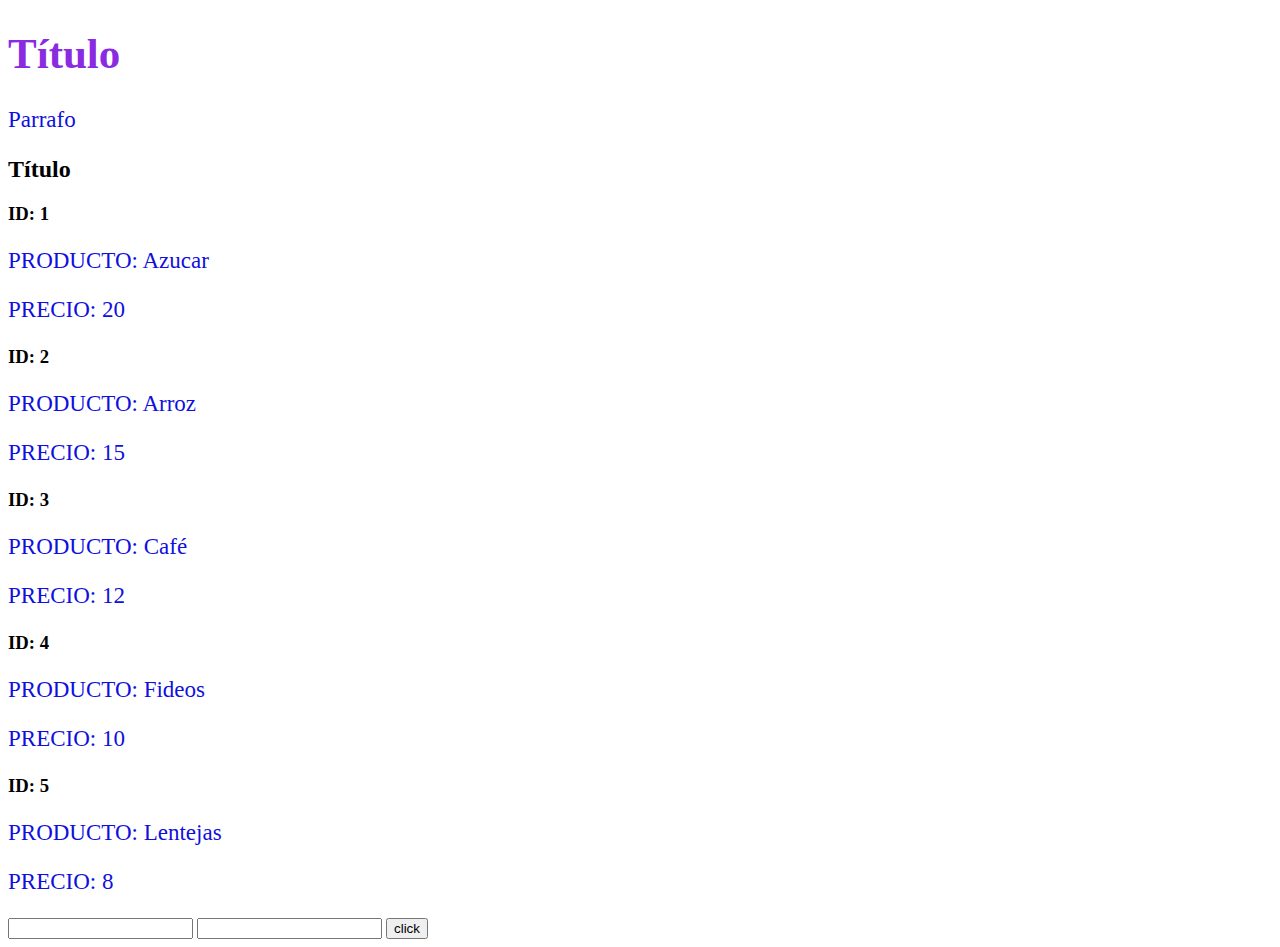
==== index.html @ 8a46f9fc "bienvenidad aleatorio, objetos identificados y captura entradas con un input" ====
<!DOCTYPE html>
<html lang="en">
<head>
  <meta charset="UTF-8">
  <meta http-equiv="X-UA-Compatible" content="IE=edge">
  <meta name="viewport" content="width=device-width, initial-scale=1.0">
  <link rel="stylesheet" href="./style.css">
  <title>Supermercado</title>
</head>
<body>
  <h1>Título</h1>
  <p>Parrafo</p>
  <h2 id="miConsola">Título</h2>
  <div id="contenedor"></div>
  <input id="nombre" type="text">
  <input id="precios" type="text">
  <button id="boton">click</button>
</body>
<script src="./javascript.js"></script>
</html>
---- style.css ----
h1{
  color: blueviolet;
  font-size: 43px;
}
p{
  font-size: 23px;
  color: rgb(15, 15, 222);
}
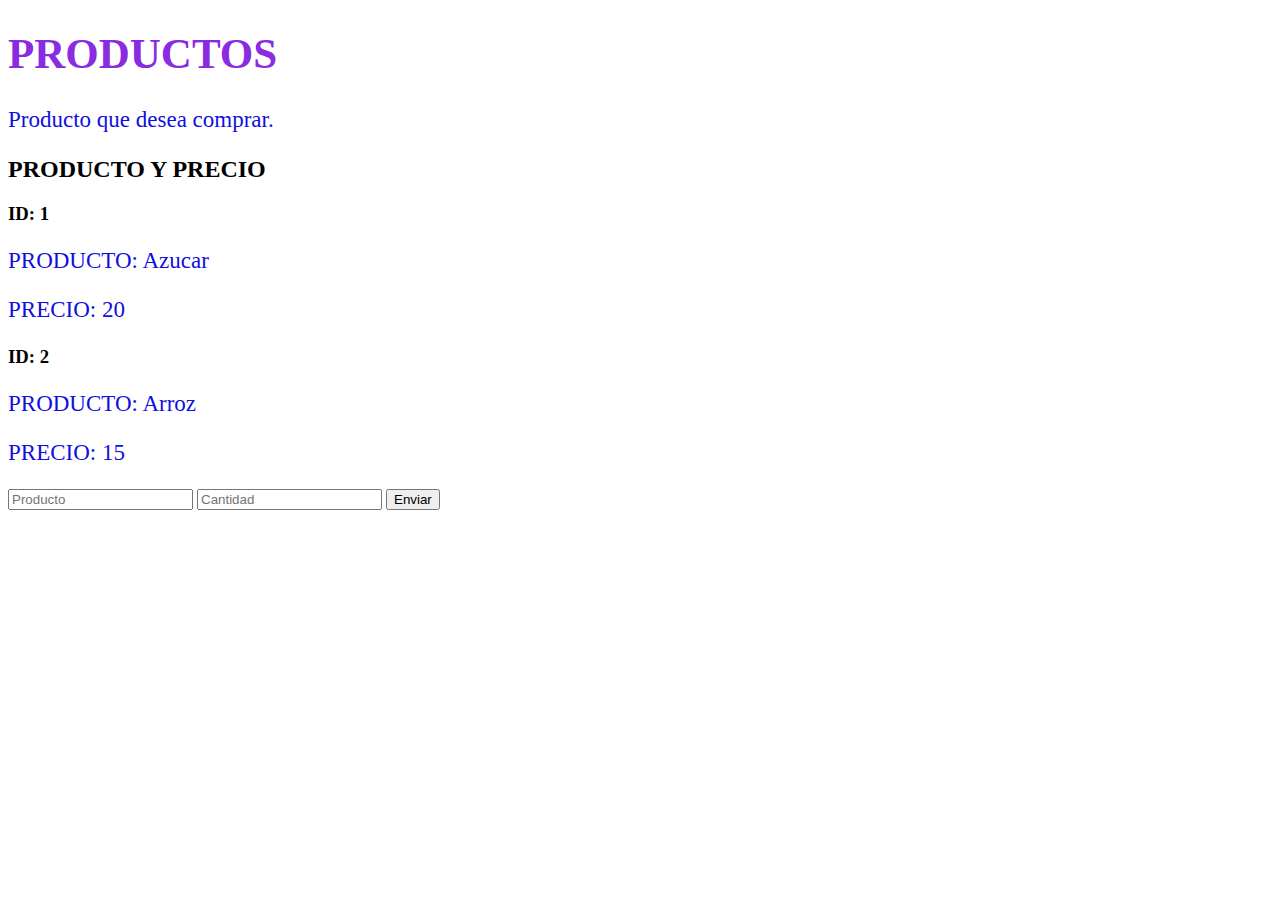
==== commit ff432a43: "ingresa la cantidad el producto se captura ese dato y se agrega.Si no ingresaste el producto o canti" ====
--- a/index.html
+++ b/index.html
@@ -8,13 +8,22 @@
   <title>Supermercado</title>
 </head>
 <body>
-  <h1>Título</h1>
-  <p>Parrafo</p>
-  <h2 id="miConsola">Título</h2>
+  <h1>PRODUCTOS</h1>
+  <p>Producto que desea comprar.</p>
+  <h2 id="miConsola">PRODUCTO Y PRECIO</h2>
   <div id="contenedor"></div>
-  <input id="nombre" type="text">
-  <input id="precios" type="text">
-  <button id="boton">click</button>
+  <form id="formulario">
+    <input id="nombre" type="text" placeholder="Producto">
+    <input id="precios" type="number" placeholder="Cantidad">
+    <button id="boton" type="submit">Enviar</button>
+  </form>
+  <!-- <form id="formulario">
+    <input type="text">
+    <input type="number">
+    <input type="submit" value="Enviar">
+  </form> -->
+  
+  <!-- <input type="button" value="click2" onclick="alert('respuesta 3')"> -->
 </body>
 <script src="./javascript.js"></script>
 </html>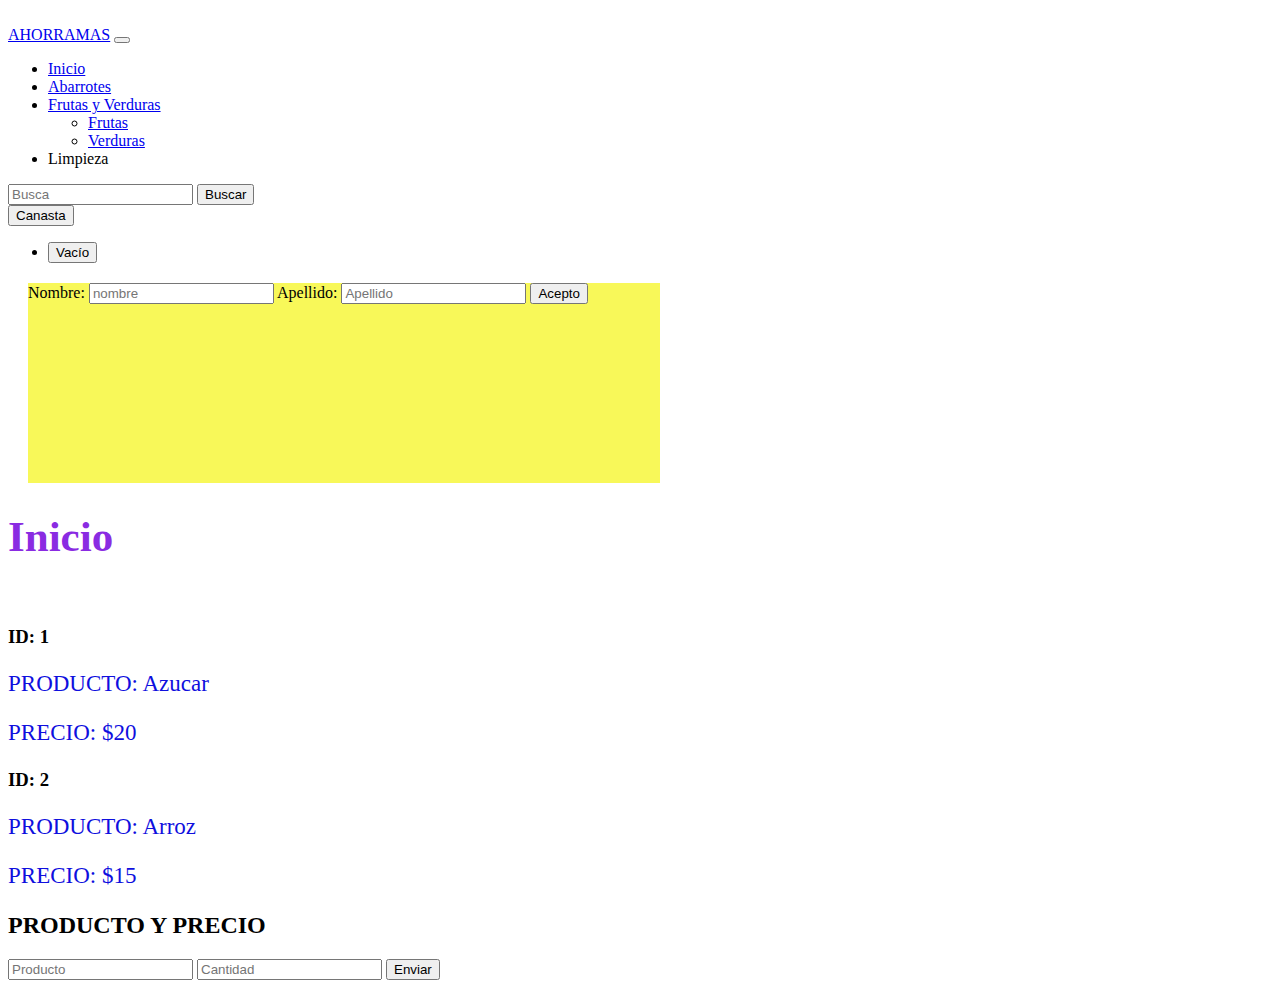
==== commit b4776794: "mostrando con el DOM para la primera pantal del ingreso del cliente, y obteniendo el valor del produ" ====
--- a/index.html
+++ b/index.html
@@ -4,26 +4,84 @@
   <meta charset="UTF-8">
   <meta http-equiv="X-UA-Compatible" content="IE=edge">
   <meta name="viewport" content="width=device-width, initial-scale=1.0">
+  <link href="https://cdn.jsdelivr.net/npm/bootstrap@5.1.3/dist/css/bootstrap.min.css" rel="stylesheet" integrity="sha384-1BmE4kWBq78iYhFldvKuhfTAU6auU8tT94WrHftjDbrCEXSU1oBoqyl2QvZ6jIW3" crossorigin="anonymous">
   <link rel="stylesheet" href="./style.css">
   <title>Supermercado</title>
 </head>
 <body>
-  <h1>PRODUCTOS</h1>
-  <p>Producto que desea comprar.</p>
-  <h2 id="miConsola">PRODUCTO Y PRECIO</h2>
-  <div id="contenedor"></div>
-  <form id="formulario">
-    <input id="nombre" type="text" placeholder="Producto">
-    <input id="precios" type="number" placeholder="Cantidad">
-    <button id="boton" type="submit">Enviar</button>
-  </form>
-  <!-- <form id="formulario">
-    <input type="text">
-    <input type="number">
-    <input type="submit" value="Enviar">
-  </form> -->
+  <header>
+    <img src="" alt="">
+    <nav class="navbar navbar-expand-lg navbar-light bg-success">
+      <div class="container-fluid ">
+        <a class="navbar-brand" href="#">AHORRAMAS</a>
+        <button class="navbar-toggler" type="button" data-bs-toggle="collapse" data-bs-target="#navbarScroll" aria-controls="navbarScroll" aria-expanded="false" aria-label="Toggle navigation">
+          <span class="navbar-toggler-icon"></span>
+        </button>
+        <div class="collapse navbar-collapse" id="navbarScroll">
+          <ul class="navbar-nav me-auto my-2 my-lg-0 navbar-nav-scroll" style="--bs-scroll-height: 100px;">
+            <li class="nav-item">
+              <a class="nav-link active text-light" aria-current="page" href="./index.html">Inicio</a>
+            </li>
+            <li class="nav-item">
+              <a class="nav-link text-light" href="#">Abarrotes</a>
+            </li>
+            <li class="nav-item dropdown">
+              <a class="nav-link dropdown-toggle text-light" href="#" id="navbarScrollingDropdown" role="button" data-bs-toggle="dropdown" aria-expanded="false">Frutas y Verduras</a>
+              <ul class="dropdown-menu" aria-labelledby="navbarScrollingDropdown">
+                <li><a class="dropdown-item" href="#">Frutas</a></li>
+                <li><a class="dropdown-item" href="#">Verduras</a></li>
+              </ul>
+            </li>
+            <li class="nav-item">
+              <a class="nav-link disabled text-light">Limpieza</a>
+            </li>
+          </ul>
+          <form class="d-flex">
+            <input class="form-control me-2" type="search" placeholder="Busca" aria-label="Search">
+            <button class="btn btn-outline-light" type="submit">Buscar</button>
+          </form>
+          <div class="dropdown">
+            <button class="btn btn-success dropdown-toggle" type="button" id="dropdownMenu2" data-bs-toggle="dropdown" aria-expanded="false">
+              Canasta
+            </button>
+            <ul class="dropdown-menu" aria-labelledby="dropdownMenu2">
+              <li><button class="dropdown-item" type="button">Vacío</button></li>
+            </ul>
+          </div>
+        </div>
+      </div>
+    </nav>
+  </header>
+  <main>
+    <!--pantalla 1 -->
+    <div class="ingreso">
+      <form id="inicio">
+        <label for="nombreCliente">Nombre:</label>
+        <input id="nombreCliente" class="form-control" type="text" placeholder="nombre"/>
+        <label for="apellido">Apellido:</label>
+        <input id="apellido" class="form-control" type="text" placeholder="Apellido"/>
+        <button id="botoncito" class="btn btn-primary mt-3">Acepto</button>
+      </form>
+    </div>
+    <!-- pantalla 2 -->
+    <h1 id="nombreTitulo">Inicio</h1>
+    <div>
+      <img src="" alt="">
+      <div id="contenedor"></div>
+      <!-- <input type="number">
+      <button>-</button>
+      <button>+</button>
+      <button>Agregar</button> -->
+    </div>
+    <h2 id="miConsola">PRODUCTO Y PRECIO</h2>
+    <form id="formulario">
+      <input id="nombre" type="text" placeholder="Producto">
+      <input id="precios" type="number" placeholder="Cantidad">
+      <button id="boton" type="submit">Enviar</button>
+    </form>
+  </main>
   
-  <!-- <input type="button" value="click2" onclick="alert('respuesta 3')"> -->
 </body>
 <script src="./javascript.js"></script>
+<script src="https://cdn.jsdelivr.net/npm/bootstrap@5.1.3/dist/js/bootstrap.bundle.min.js" integrity="sha384-ka7Sk0Gln4gmtz2MlQnikT1wXgYsOg+OMhuP+IlRH9sENBO0LRn5q+8nbTov4+1p" crossorigin="anonymous"></script>
 </html>--- a/style.css
+++ b/style.css
@@ -1,3 +1,14 @@
+.ingreso{
+  background-color: rgb(248, 248, 89);
+  width: 50%;
+  height: 200px;
+  margin: 20px;
+}
+.inicio{
+  display: flex;
+  flex-direction: column;
+  align-items: center;
+}
 h1{
   color: blueviolet;
   font-size: 43px;
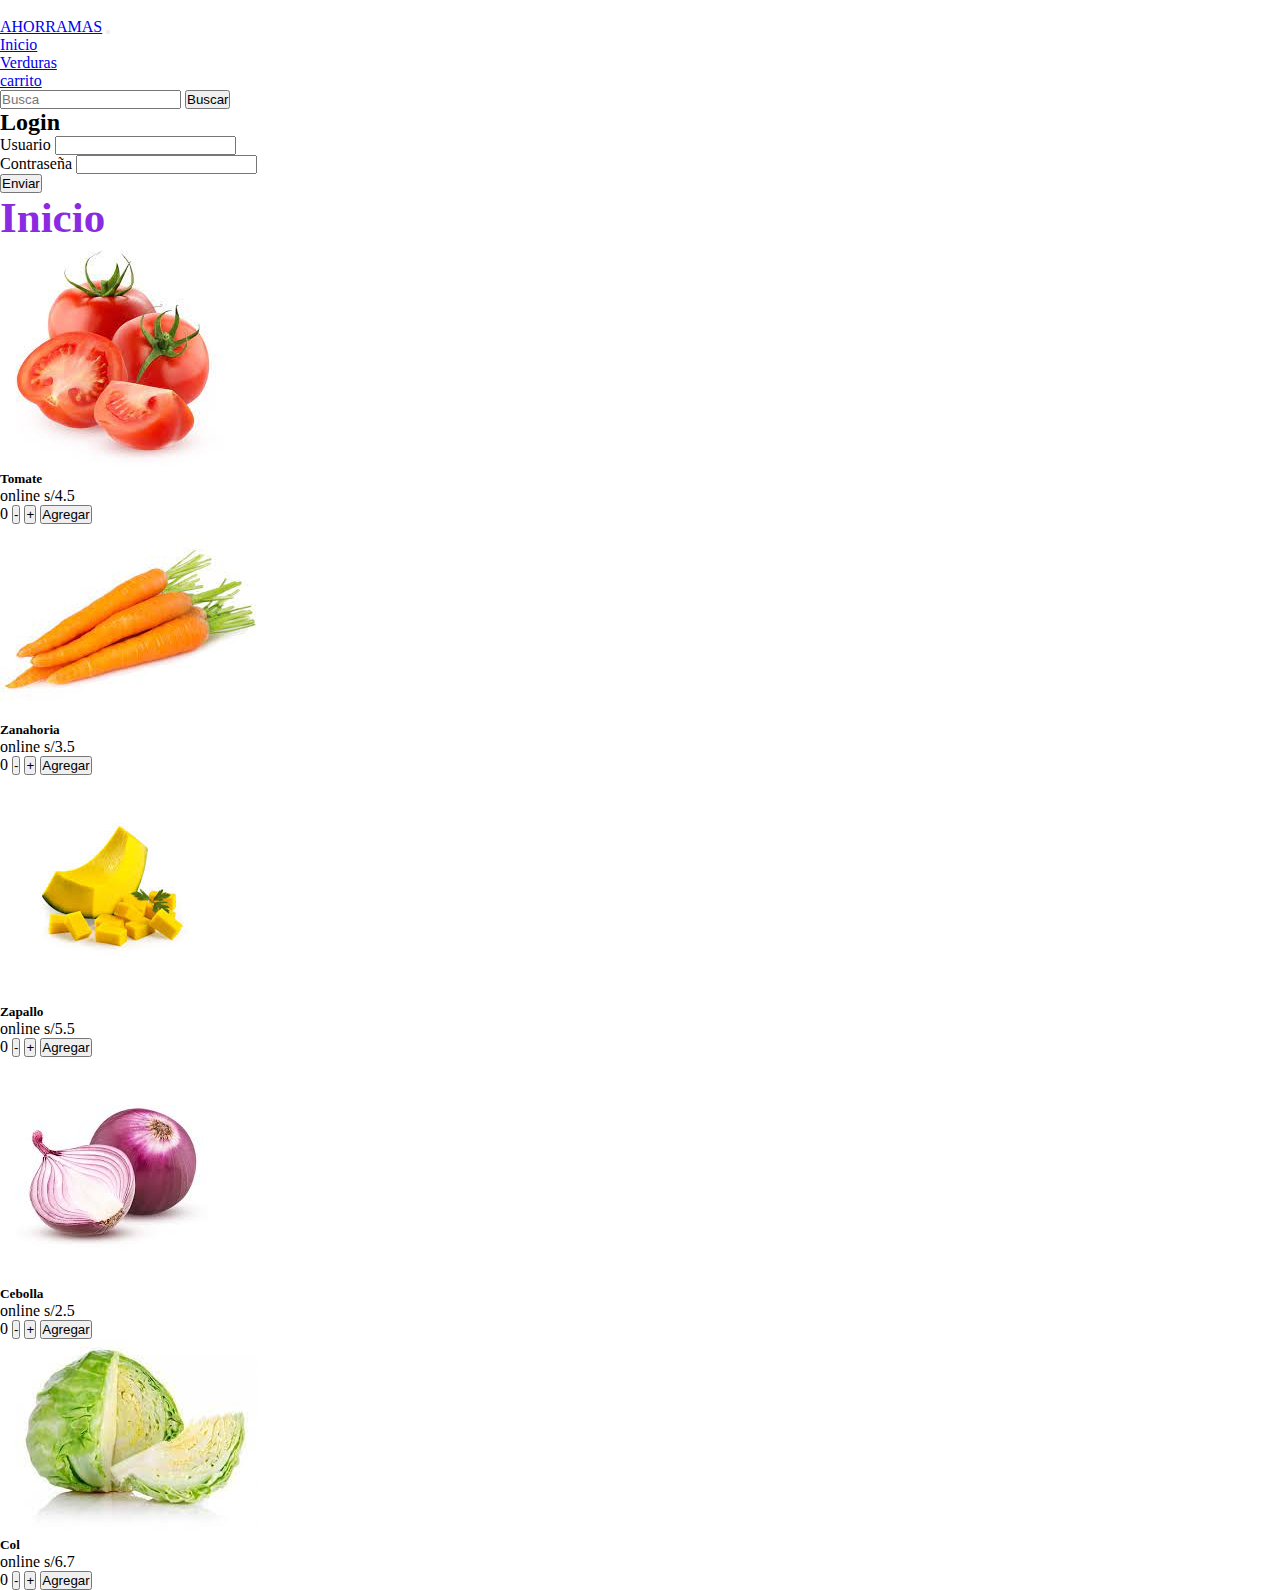
==== commit f56f0ed1: "mostrando con el DOM para la primera pantal del ingreso del cliente, y obteniendo el valor del produ" ====
--- a/index.html
+++ b/index.html
@@ -23,65 +23,64 @@
               <a class="nav-link active text-light" aria-current="page" href="./index.html">Inicio</a>
             </li>
             <li class="nav-item">
-              <a class="nav-link text-light" href="#">Abarrotes</a>
-            </li>
-            <li class="nav-item dropdown">
-              <a class="nav-link dropdown-toggle text-light" href="#" id="navbarScrollingDropdown" role="button" data-bs-toggle="dropdown" aria-expanded="false">Frutas y Verduras</a>
-              <ul class="dropdown-menu" aria-labelledby="navbarScrollingDropdown">
-                <li><a class="dropdown-item" href="#">Frutas</a></li>
-                <li><a class="dropdown-item" href="#">Verduras</a></li>
-              </ul>
+              <a class="nav-link text-light" href="#">Verduras</a>
             </li>
             <li class="nav-item">
-              <a class="nav-link disabled text-light">Limpieza</a>
+              <a class="nav-link text-light" href="#">carrito</a>
             </li>
           </ul>
           <form class="d-flex">
             <input class="form-control me-2" type="search" placeholder="Busca" aria-label="Search">
             <button class="btn btn-outline-light" type="submit">Buscar</button>
           </form>
-          <div class="dropdown">
-            <button class="btn btn-success dropdown-toggle" type="button" id="dropdownMenu2" data-bs-toggle="dropdown" aria-expanded="false">
-              Canasta
-            </button>
-            <ul class="dropdown-menu" aria-labelledby="dropdownMenu2">
-              <li><button class="dropdown-item" type="button">Vacío</button></li>
-            </ul>
-          </div>
         </div>
       </div>
     </nav>
   </header>
   <main>
-    <!--pantalla 1 -->
-    <div class="ingreso">
-      <form id="inicio">
-        <label for="nombreCliente">Nombre:</label>
-        <input id="nombreCliente" class="form-control" type="text" placeholder="nombre"/>
-        <label for="apellido">Apellido:</label>
-        <input id="apellido" class="form-control" type="text" placeholder="Apellido"/>
-        <button id="botoncito" class="btn btn-primary mt-3">Acepto</button>
-      </form>
+    <!-- Pantalla Login -->
+    <div id="login" class="container">
+      <div class="row justify-content-center mt-5">
+        <div class="col-lg-4 col-md-8 col-sm-8">
+          <div class="card shadow">
+            <div class="card-title text-center border-bottom">
+              <h2 class="p-3">Login</h2>  
+            </div>
+            <div class="card-body">
+              <form id="inicio">
+                <div class="mb-4">
+                  <label for="nombreCliente" class="form-label">Usuario</label>
+                  <input type="text" class="form-control" id="nombreCliente">
+                </div>
+                <div class="mb-4">
+                  <label for="password" class="form-label">Contraseña</label>
+                  <input type="password" class="form-control" id="password">
+                </div>
+                <p id="error" class="fs-6 text-danger"></p>
+                <div class="d-grid">
+                  <button type="submit" class="btn btn-primary" id="botoncito">Enviar</button>
+                </div>
+              </form>
+            </div>
+          </div>
+        </div>
+      </div>
     </div>
+    <!-- pantalla 1 -->
+    <h1 id="nombreTitulo">Inicio</h1>
+    <div class="row row-cols-1 row-cols-md-4 g-4" id="contenedor"></div>
     <!-- pantalla 2 -->
-    <h1 id="nombreTitulo">Inicio</h1>
-    <div>
-      <img src="" alt="">
-      <div id="contenedor"></div>
-      <!-- <input type="number">
-      <button>-</button>
-      <button>+</button>
-      <button>Agregar</button> -->
-    </div>
-    <h2 id="miConsola">PRODUCTO Y PRECIO</h2>
-    <form id="formulario">
-      <input id="nombre" type="text" placeholder="Producto">
-      <input id="precios" type="number" placeholder="Cantidad">
+  
+    <!-- <h2 id="miConsola">PRODUCTO Y PRECIO</h2>
+    <<input id="nombre" type="text" placeholder="Producto">
+      <form id="formulario">
+      input id="precios" type="number" placeholder="Cantidad">
       <button id="boton" type="submit">Enviar</button>
-    </form>
+    </form>  -->
   </main>
   
 </body>
 <script src="./javascript.js"></script>
+<script src="./main.js"></script>
 <script src="https://cdn.jsdelivr.net/npm/bootstrap@5.1.3/dist/js/bootstrap.bundle.min.js" integrity="sha384-ka7Sk0Gln4gmtz2MlQnikT1wXgYsOg+OMhuP+IlRH9sENBO0LRn5q+8nbTov4+1p" crossorigin="anonymous"></script>
 </html>--- a/style.css
+++ b/style.css
@@ -1,3 +1,8 @@
+*{
+  margin: 0;
+  padding: 0;
+}
+
 .ingreso{
   background-color: rgb(248, 248, 89);
   width: 50%;
@@ -15,5 +20,7 @@
 }
 p{
   font-size: 23px;
-  color: rgb(15, 15, 222);
+}
+.ocultar{
+  display: none;
 }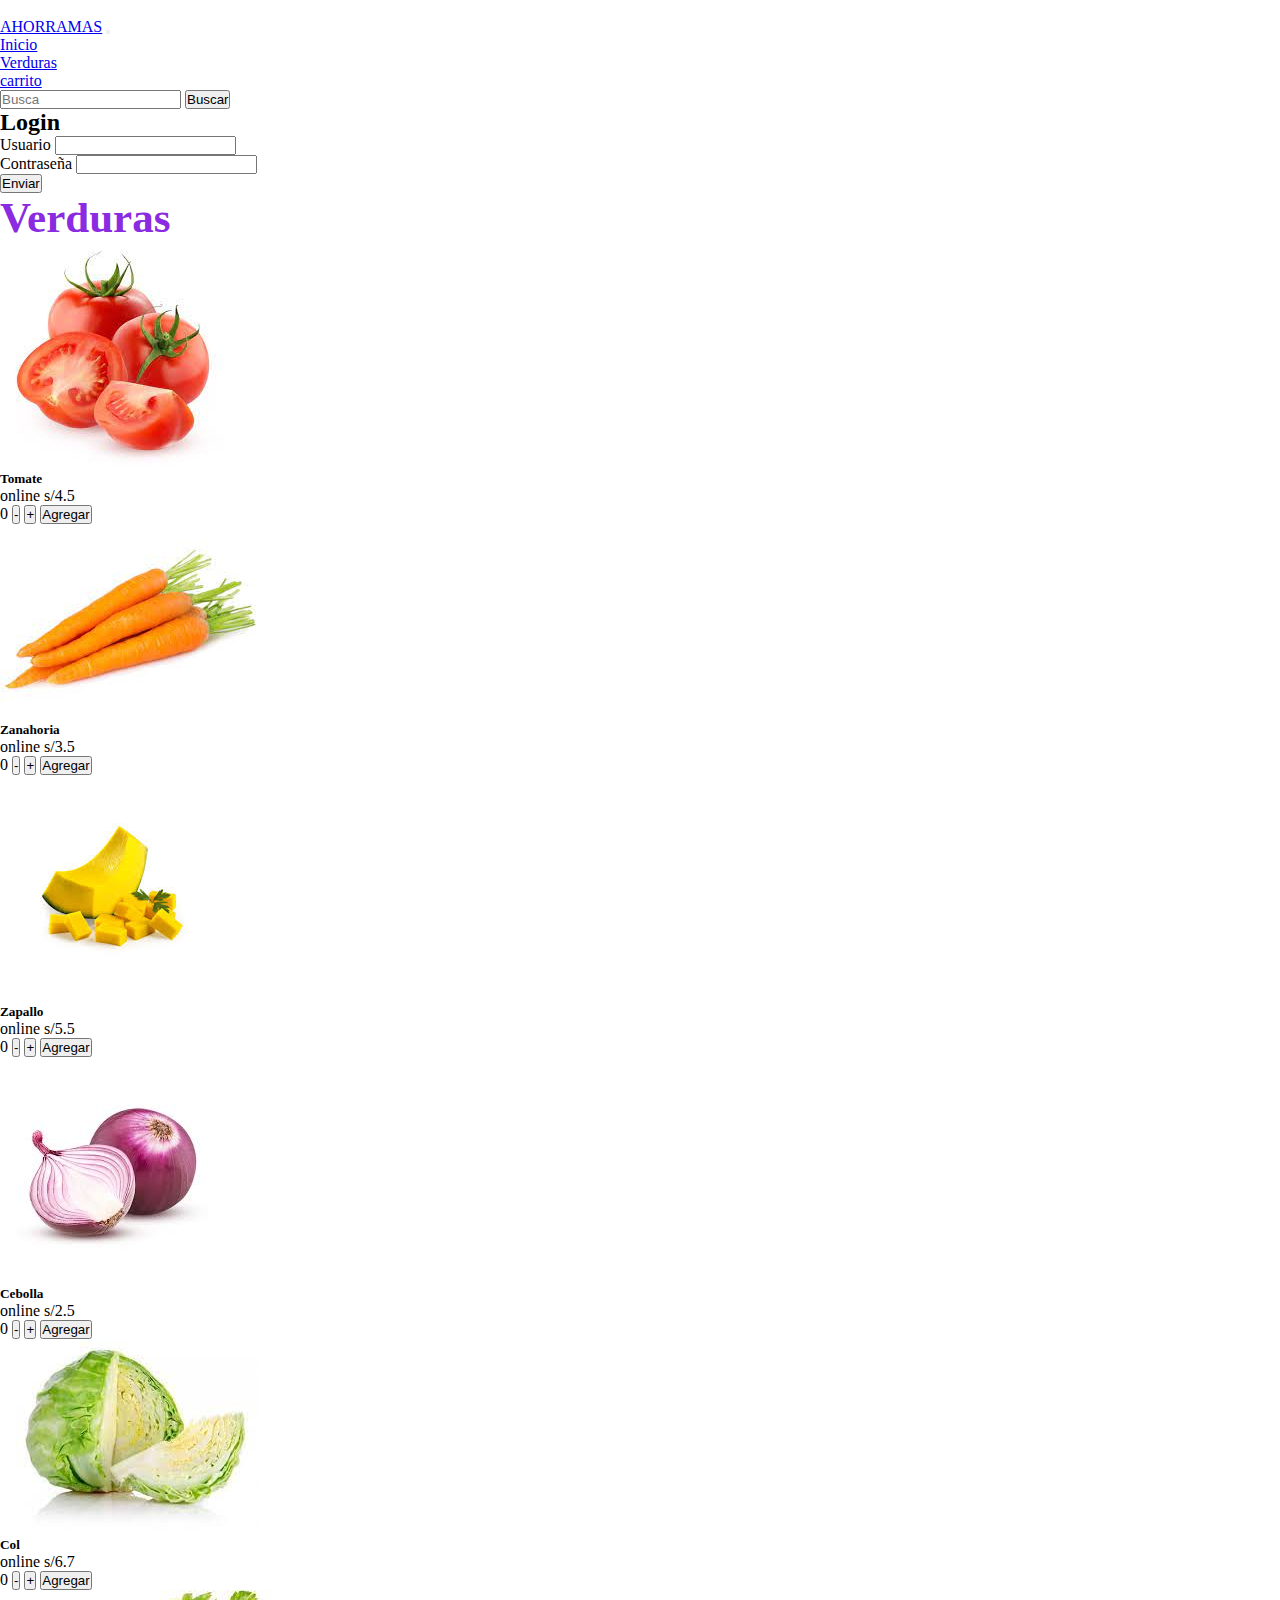
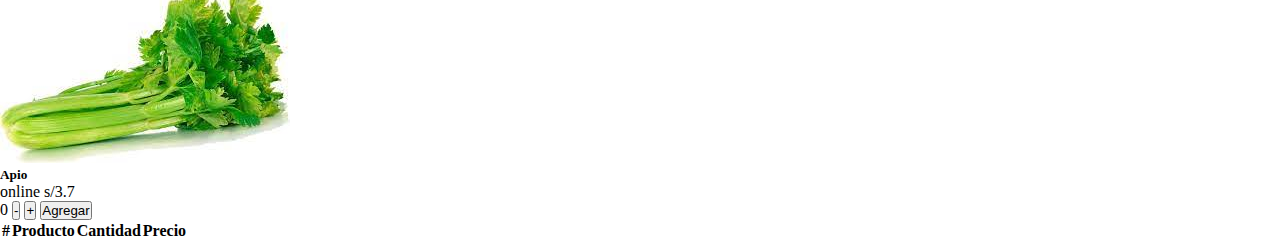
==== commit 224be651: "cree una carpeta producto.json y use async await." ====
--- a/index.html
+++ b/index.html
@@ -11,7 +11,7 @@
 <body>
   <header>
     <img src="" alt="">
-    <nav class="navbar navbar-expand-lg navbar-light bg-success">
+    <nav class="navbar navbar-expand-lg navbar-light bg-danger">
       <div class="container-fluid ">
         <a class="navbar-brand" href="#">AHORRAMAS</a>
         <button class="navbar-toggler" type="button" data-bs-toggle="collapse" data-bs-target="#navbarScroll" aria-controls="navbarScroll" aria-expanded="false" aria-label="Toggle navigation">
@@ -66,20 +66,25 @@
         </div>
       </div>
     </div>
-    <!-- pantalla 1 -->
-    <h1 id="nombreTitulo">Inicio</h1>
+    <!-- pantalla 1 productos -->
+    <h1 id="nombreTitulo">Verduras</h1>
     <div class="row row-cols-1 row-cols-md-4 g-4" id="contenedor"></div>
-    <!-- pantalla 2 -->
-  
-    <!-- <h2 id="miConsola">PRODUCTO Y PRECIO</h2>
-    <<input id="nombre" type="text" placeholder="Producto">
-      <form id="formulario">
-      input id="precios" type="number" placeholder="Cantidad">
-      <button id="boton" type="submit">Enviar</button>
-    </form>  -->
+    <!-- pantalla 2  carrito-->
+    <table class="table bg-secondary">
+      <thead>
+        <tr>
+          <th scope="col">#</th>
+          <th scope="col">Producto</th>
+          <th scope="col">Cantidad</th>
+          <th scope="col">Precio</th>
+        </tr>
+      </thead>
+      <tbody id="contenedorCaja"></tbody>
+    </table>
   </main>
   
 </body>
+<script src="https://cdn.jsdelivr.net/npm/sweetalert2@11"></script>
 <script src="./javascript.js"></script>
 <script src="./main.js"></script>
 <script src="https://cdn.jsdelivr.net/npm/bootstrap@5.1.3/dist/js/bootstrap.bundle.min.js" integrity="sha384-ka7Sk0Gln4gmtz2MlQnikT1wXgYsOg+OMhuP+IlRH9sENBO0LRn5q+8nbTov4+1p" crossorigin="anonymous"></script>
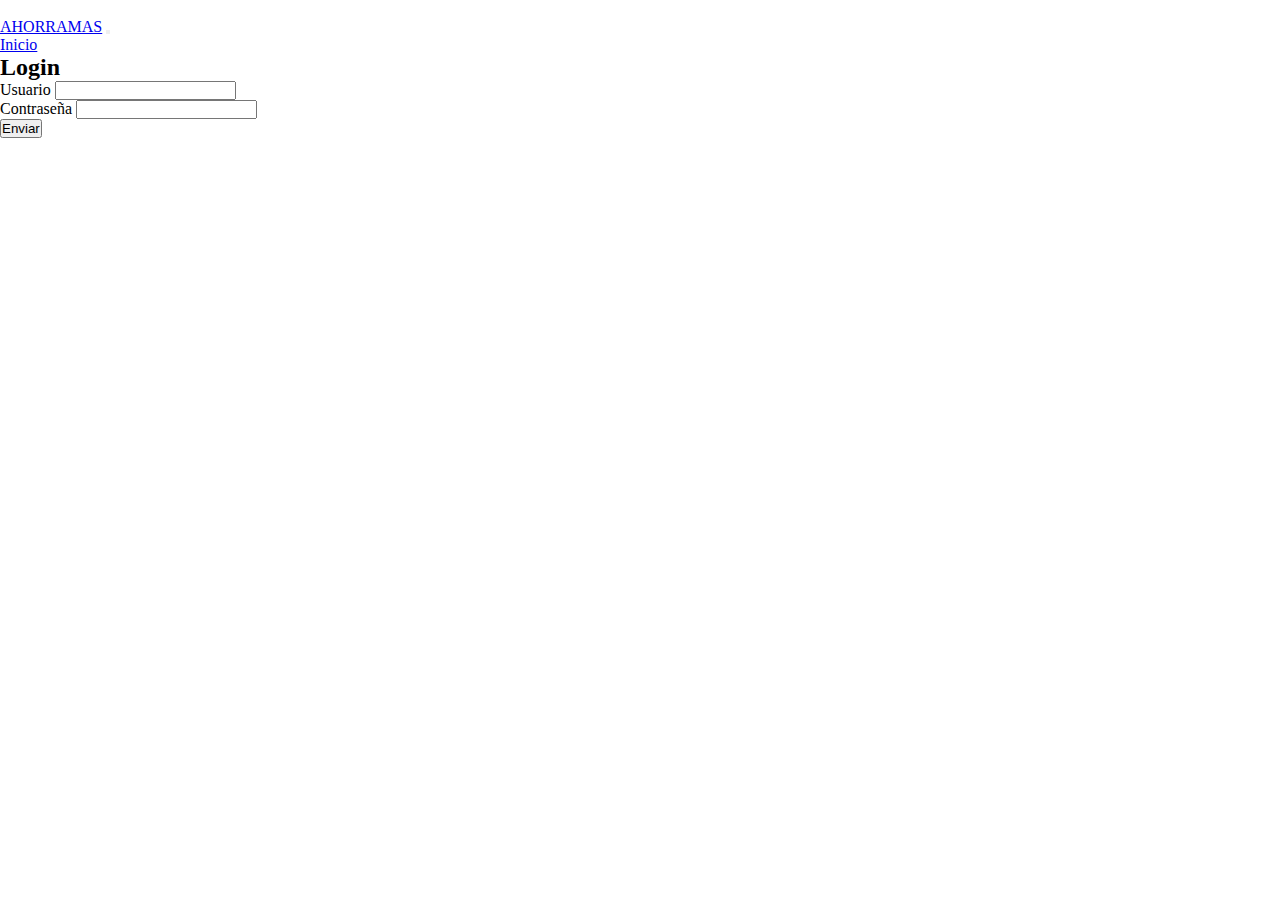
==== commit b358f674: "login, productos y carrito de compras concluido" ====
--- a/index.html
+++ b/index.html
@@ -22,17 +22,11 @@
             <li class="nav-item">
               <a class="nav-link active text-light" aria-current="page" href="./index.html">Inicio</a>
             </li>
-            <li class="nav-item">
-              <a class="nav-link text-light" href="#">Verduras</a>
-            </li>
-            <li class="nav-item">
-              <a class="nav-link text-light" href="#">carrito</a>
+            <li class="nav-item ocultar" id="carrito">
+              <a class="nav-link text-light" href="./carrito.html">carrito</a>
             </li>
           </ul>
-          <form class="d-flex">
-            <input class="form-control me-2" type="search" placeholder="Busca" aria-label="Search">
-            <button class="btn btn-outline-light" type="submit">Buscar</button>
-          </form>
+          <button id="salida" class="btn btn-outline-light ocultar" type="submit">Salir</button>
         </div>
       </div>
     </nav>
@@ -67,25 +61,13 @@
       </div>
     </div>
     <!-- pantalla 1 productos -->
+  <div id="pantallaUno" class="ocultar container ">
     <h1 id="nombreTitulo">Verduras</h1>
     <div class="row row-cols-1 row-cols-md-4 g-4" id="contenedor"></div>
-    <!-- pantalla 2  carrito-->
-    <table class="table bg-secondary">
-      <thead>
-        <tr>
-          <th scope="col">#</th>
-          <th scope="col">Producto</th>
-          <th scope="col">Cantidad</th>
-          <th scope="col">Precio</th>
-        </tr>
-      </thead>
-      <tbody id="contenedorCaja"></tbody>
-    </table>
+  </div>
   </main>
-  
 </body>
 <script src="https://cdn.jsdelivr.net/npm/sweetalert2@11"></script>
-<script src="./javascript.js"></script>
-<script src="./main.js"></script>
+<script src="./index.js"></script>
 <script src="https://cdn.jsdelivr.net/npm/bootstrap@5.1.3/dist/js/bootstrap.bundle.min.js" integrity="sha384-ka7Sk0Gln4gmtz2MlQnikT1wXgYsOg+OMhuP+IlRH9sENBO0LRn5q+8nbTov4+1p" crossorigin="anonymous"></script>
 </html>--- a/style.css
+++ b/style.css
@@ -23,4 +23,8 @@
 }
 .ocultar{
   display: none;
+}
+.imagenCarrito {
+width: 40px;
+height: 40px;
 }